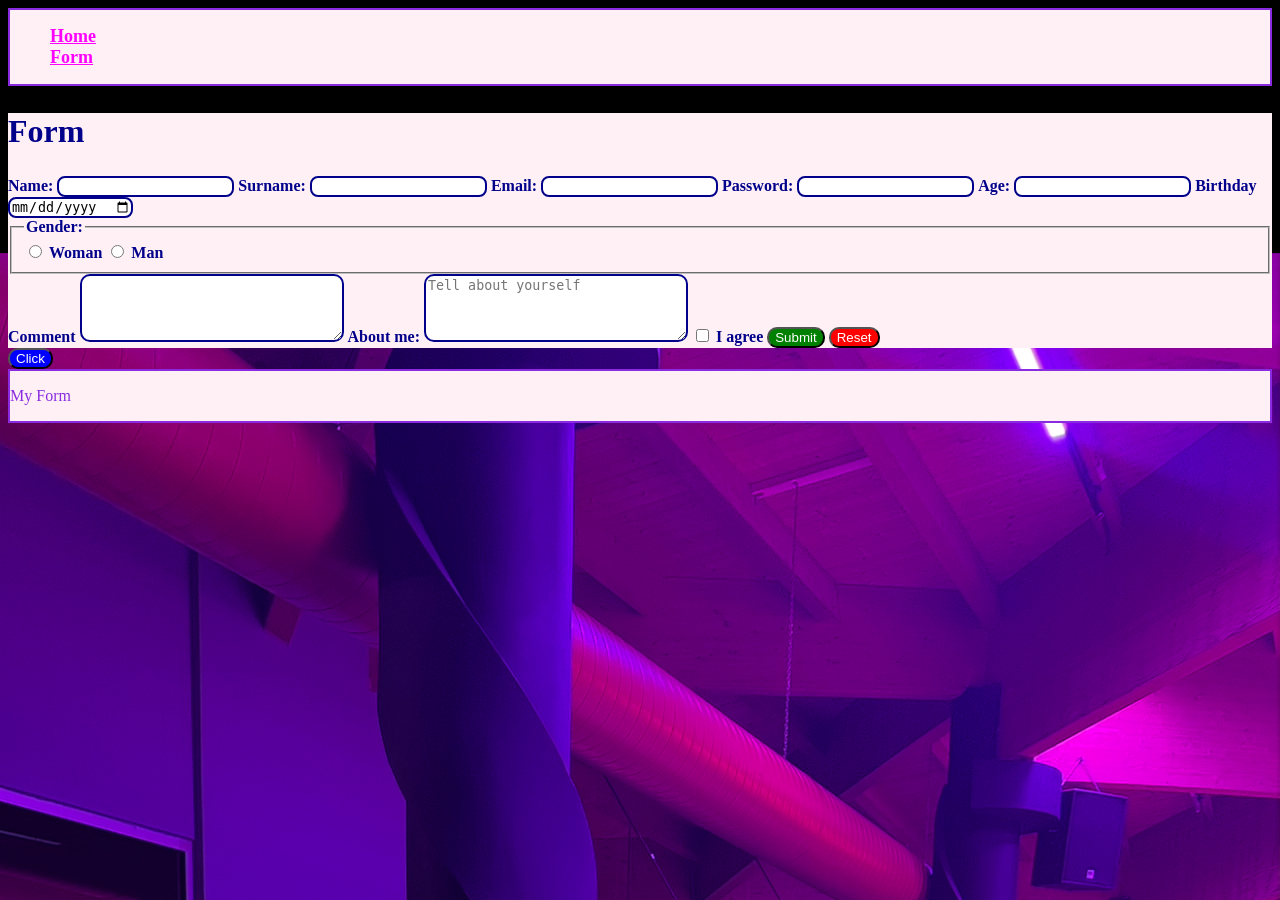
==== pages/form.html @ 29f0502e "Initial commit" ====
<!doctype html>
<html lang="en">
  <head>
    <meta charset="UTF-8" />
    <meta name="viewport" content="width=device-width, initial-scale=1.0" />
    <title>Form</title>
    <link rel="stylesheet" href="../styles/styles.css">
  </head>
  <body>
    <header>
      <nav>
        <ul>
          <li><a href="../index.html">Home</a></li>
          <li><a href="#form">Form</a></li>
        </ul>
      </nav>
    </header>
    <main>
      <section id="form">
        <h1>Form</h1>
        <form>
          <label for="name">Name:</label>
          <input type="text" id="name" name="name" />
          <label for="surname">Surname:</label>
          <input type="text" id="surname" name="surname" />
          <label for="email">Email:</label>
          <input type="email" id="email" name="email" />
          <label for="password">Password:</label>
          <input type="password" id="password" name="password" />
          <label for="age">Age:</label>
          <input type="number" id="age" name="age" />
          <label for="birthday">Birthday</label>
          <input type="date" id="birthday" name="birthday" />
          <fieldset>
            <legend>Gender:</legend>
            <input type="radio" id="woman" name="gender" value="woman" />
            <label for="woman">Woman</label>
            <input type="radio" id="man" name="gender" value="man" />
            <label for="man">Man</label>
          </fieldset>
          <label for="comment">Comment</label>
          <textarea id="comment" name="comment" rows="4" cols="30"></textarea>
          <label for="about">About me:</label>
          <textarea
            id="about"
            name="about"
            rows="4"
            cols="30"
            placeholder="Tell about yourself"
          ></textarea>
          <input type="checkbox" id="agree" name="agree" value="agree" />
          <label for="agree">I agree</label>
          <button type="submit">Submit</button>
          <button type="reset">Reset</button>
        </form>
      </section>
      <button type="button">Click</button>
    </main>
    <footer>
      <p>My Form</p>
    </footer>
  </body>
</html>
---- styles/styles.css ----
:root {
  --main-color: blueviolet;
  --main-background: lavenderblush;
}
body {
  background-image: url('../images/billiards.jpg.png');
  background-repeat: no-repeat;
  background-position: top;
  background-size: cover;
}
section {
  background-color: var(--main-background);
}
section > h2 {
  color: darkblue;
}
h1 {
  font-size: 32px;
}
h2 {
  font-size: 24px;
}
h2 + p {
  font-size: 18px;
}
#about p::first-letter {
  font-size: 24px;
  font-weight: bold;
}
#cat p::first-letter {
  font-size: 24px;
  font-weight: bold;
}
#hobbies li::first-letter {
  font-size: 24px;
  font-weight: bold;
}
#cat p::first-line {
  color: purple;
}
p {
  font-size: 16px;
}
img {
  border-width: 2px;
  border-style: solid;
  border-color: black;
}
#about {
  color: var(--main-color);
}
#cat {
  color: darkblue;
}
#hobbies {
  color: rgb(72, 122, 231);
}
#gallery {
  color: rgb(206, 85, 105);
}
#contacts {
  color: var(--main-color);
}
button[type='submit'] {
  background-color: green;
  color: white;
}
button[type='reset'] {
  background-color: red;
  color: white;
}
button {
  background-color: blue;
  color: white;
  border-radius: 10px;
}
button:hover {
  color: darkgray;
}
button:focus {
  outline: 1px solid black;
}
#about:first-child {
  color: darkgreen;
} /*Найбільша специфічність:(1, 1, 0)*/
#cat:nth-child(2) {
  color: brown;
} /*Найбільша специфічність:(1, 1, 0)*/
#hobbies:nth-child(3) {
  color: darksalmon;
} /*Найбільша специфічність:(1, 1, 0)*/
#gallery:nth-child(4) {
  color: darkgoldenrod;
} /*Найбільша специфічність:(1, 1, 0)*/
label {
  color: darkblue;
  font-weight: bold;
}
input {
  border: 2px solid darkblue;
  border-radius: 8px;
}
textarea {
  border: 2px solid darkblue;
  border-radius: 10px;
}
legend {
  color: darkblue;
  font-weight: bold;
}
:is(h1, h2, h3) {
  color: darkblue;
}
:is(header, footer) a {
  color: fuchsia;
  font-weight: bold;
  font-size: 18px;
}
nav a:hover {
  color: purple;
  text-decoration: underline;
}
nav ul {
  list-style-type: none;
}
header {
  background-color: var(--main-background);
  color: var(--main-color);
  border: 2px solid blueviolet;
}
footer {
  background-color: var(--main-background);
  color: var(--main-color);
  border: 2px solid blueviolet;
}
::selection {
  background-color: lightpink;
  color: black;
}
#about h1::before {
  content: '*';
}
#about h1::after {
  content: '*';
}
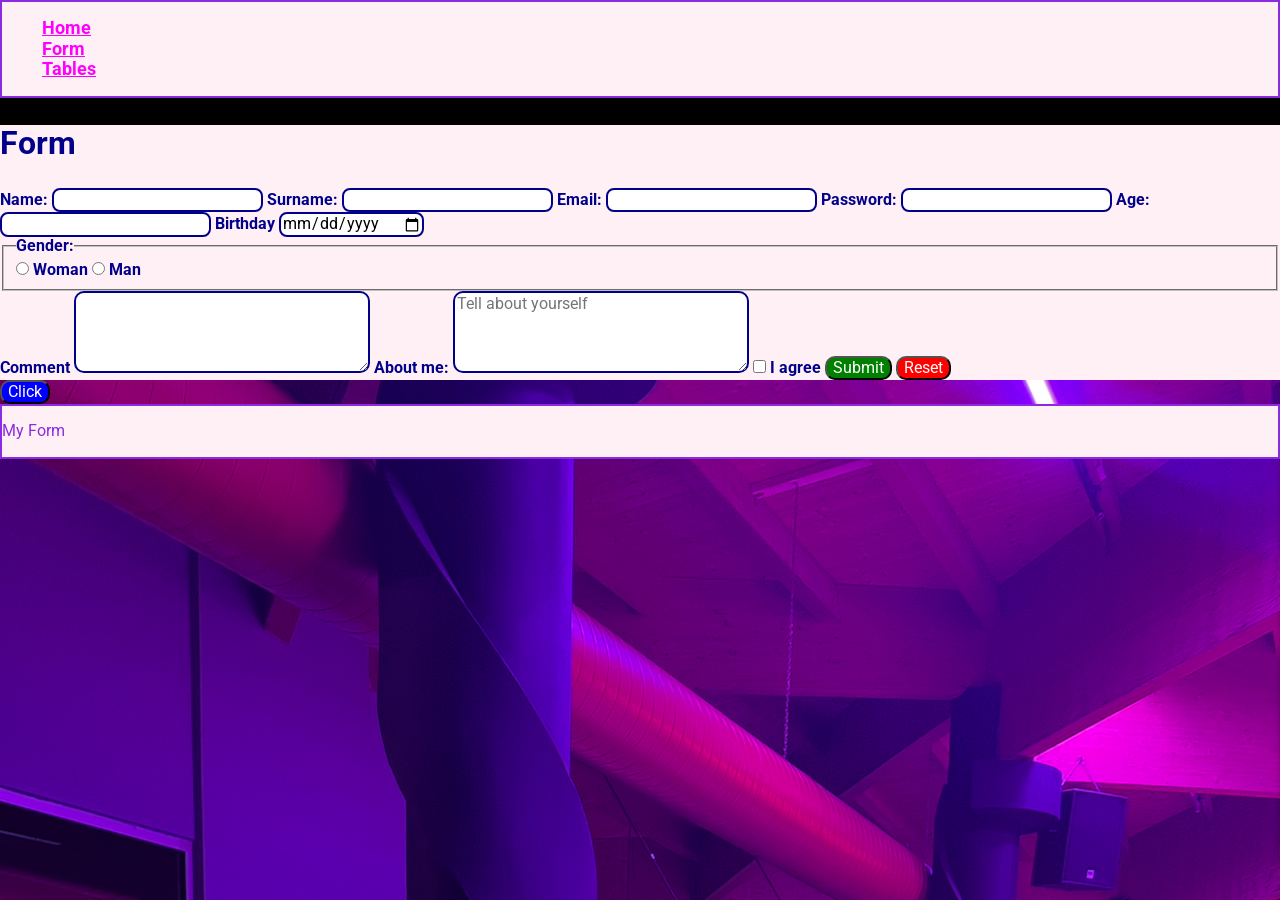
==== commit 2cf69714: "Homework 7 -HTML Tables" ====
--- a/pages/form.html
+++ b/pages/form.html
@@ -4,7 +4,17 @@
     <meta charset="UTF-8" />
     <meta name="viewport" content="width=device-width, initial-scale=1.0" />
     <title>Form</title>
-    <link rel="stylesheet" href="../styles/styles.css">
+    <link
+      rel="stylesheet"
+      href="https://cdn.jsdelivr.net/npm/modern-normalize@3.0.1/modern-normalize.min.css"
+    />
+    <link rel="preconnect" href="https://fonts.googleapis.com" />
+    <link rel="preconnect" href="https://fonts.gstatic.com" crossorigin />
+    <link
+      href="https://fonts.googleapis.com/css2?family=Roboto:ital,wght@0,100..900;1,100..900&display=swap"
+      rel="stylesheet"
+    />
+    <link rel="stylesheet" href="../styles/styles.css" />
   </head>
   <body>
     <header>
@@ -12,6 +22,7 @@
         <ul>
           <li><a href="../index.html">Home</a></li>
           <li><a href="#form">Form</a></li>
+          <li><a href="./tables.html">Tables</a></li>
         </ul>
       </nav>
     </header>
--- a/styles/styles.css
+++ b/styles/styles.css
@@ -3,6 +3,7 @@
   --main-background: lavenderblush;
 }
 body {
+  font-family: 'Roboto', sans-serif;
   background-image: url('../images/billiards.jpg.png');
   background-repeat: no-repeat;
   background-position: top;
@@ -143,3 +144,17 @@
 #about h1::after {
   content: '*';
 }
+.tables-page {
+  background: white;
+  color: black;
+}
+.tables-page table {
+  border-collapse: collapse;
+  margin-bottom: 25px;
+}
+.tables-page th,
+td {
+  border: 1px solid black;
+  padding: 10px;
+  text-align: center;
+}
